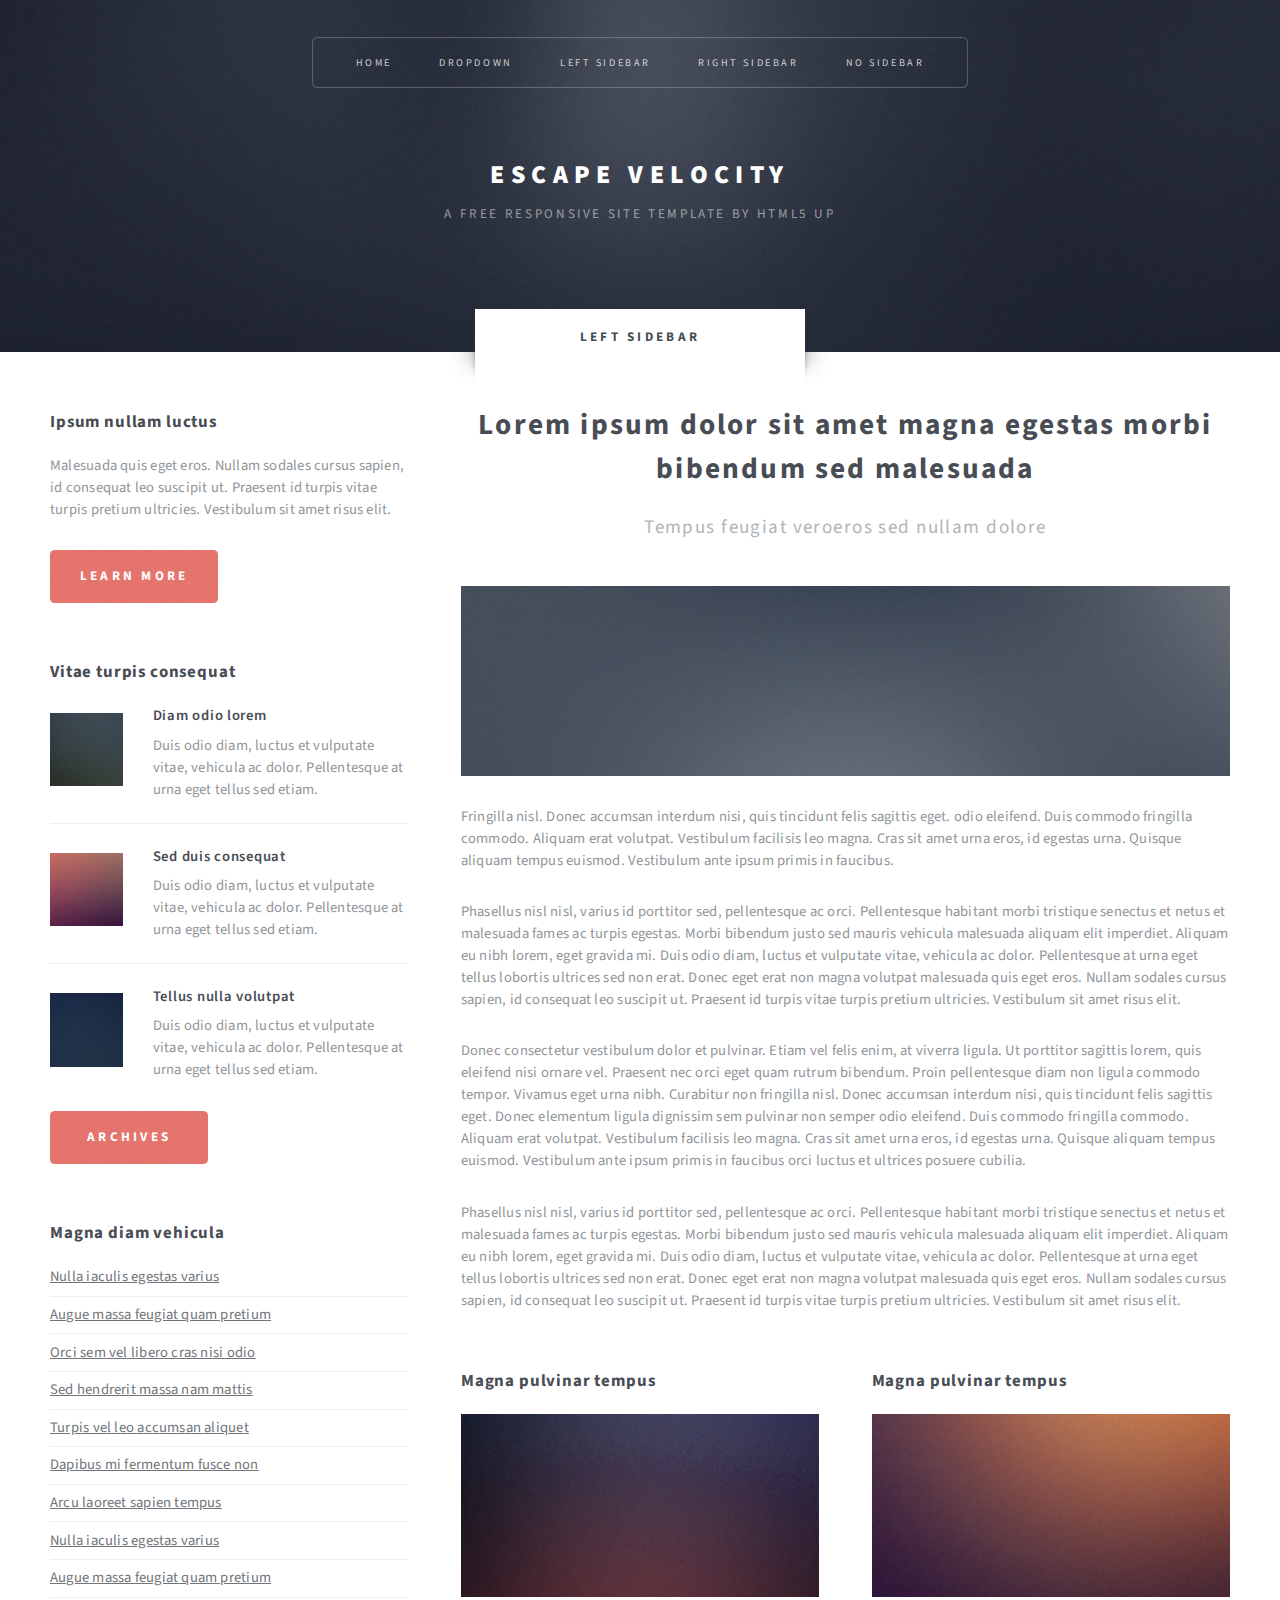
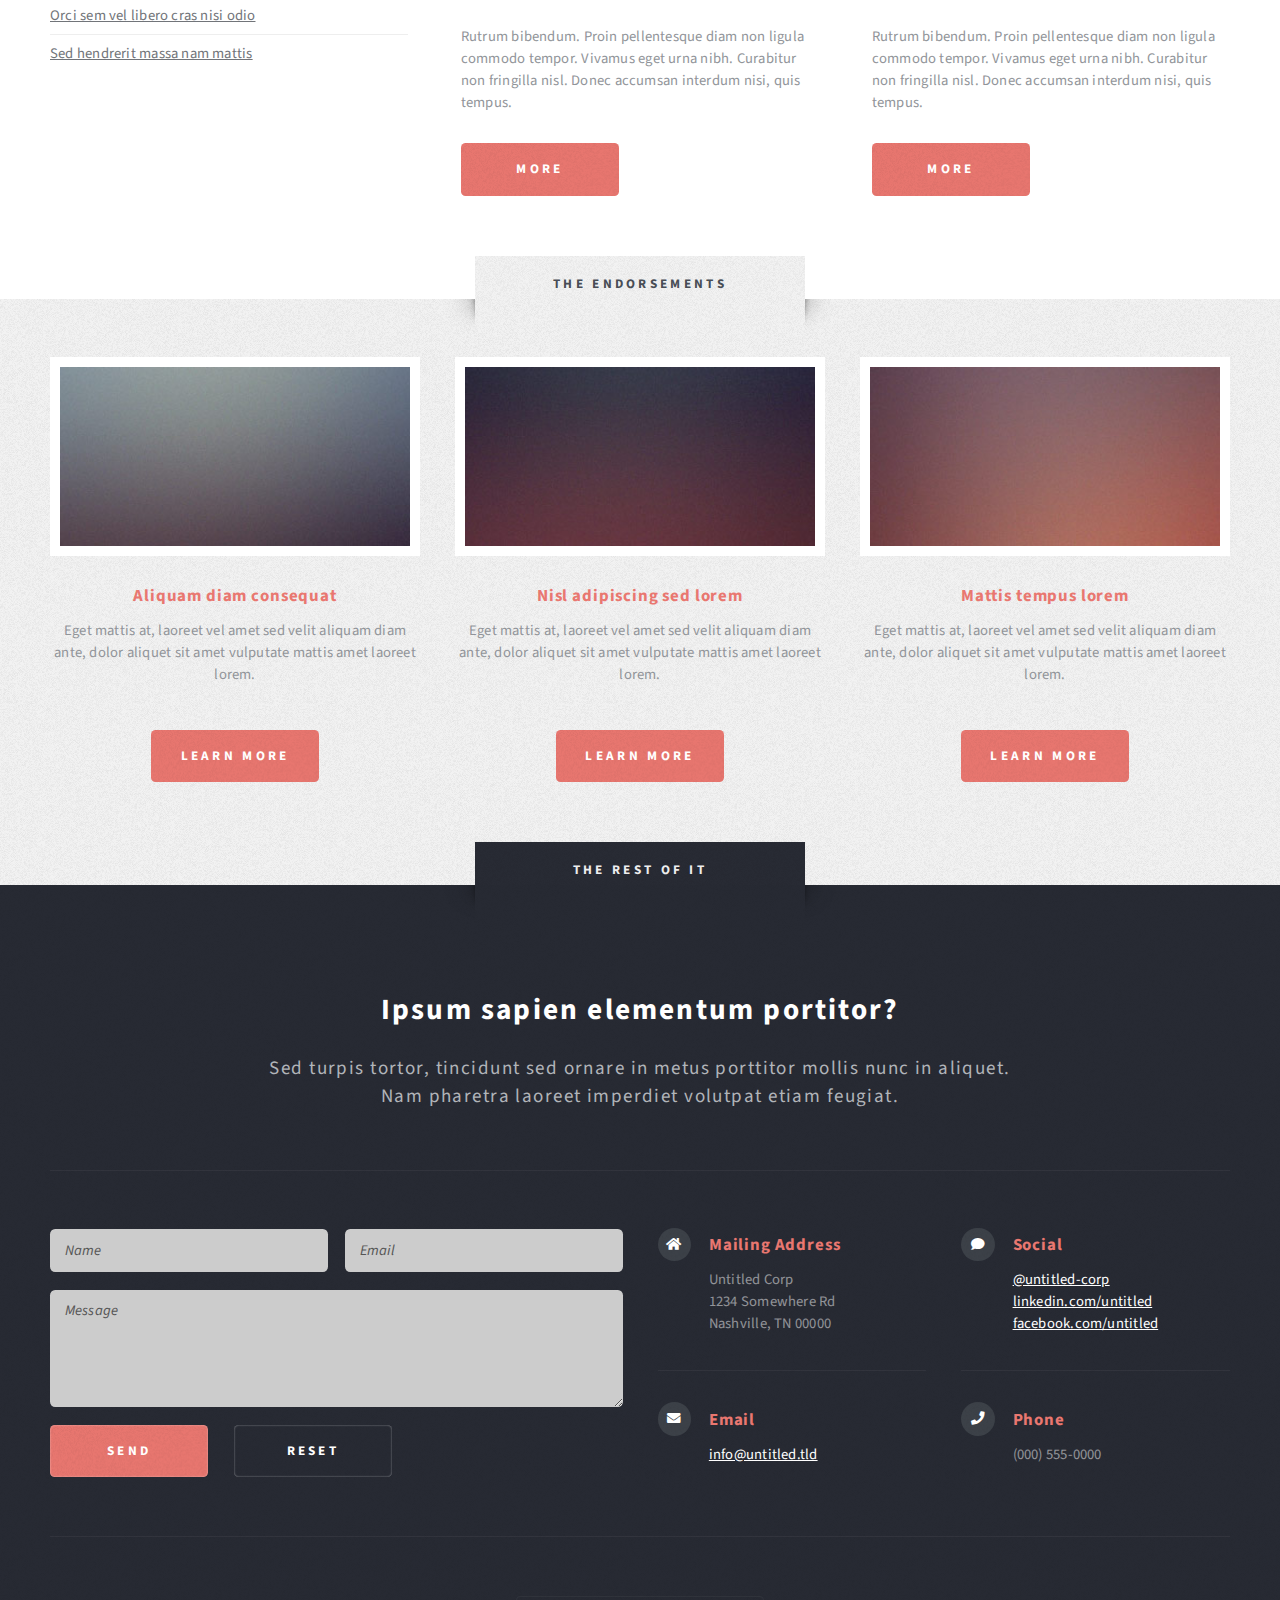
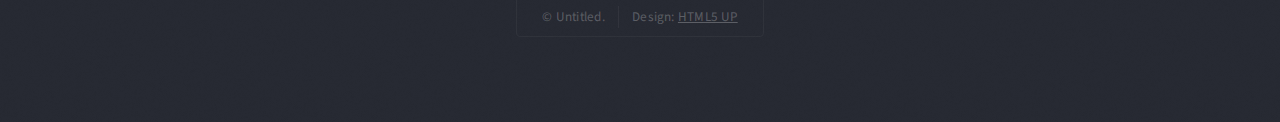
==== LisaCookPortfolioWebsite/left-sidebar.html @ 7794329c "SECOND Initial Push Lisa-Cook" ====
<!DOCTYPE HTML>
<!--
	Escape Velocity by HTML5 UP
	html5up.net | @ajlkn
	Free for personal and commercial use under the CCA 3.0 license (html5up.net/license)
-->
<html>
	<head>
		<title>Left Sidebar - Escape Velocity by HTML5 UP</title>
		<meta charset="utf-8" />
		<meta name="viewport" content="width=device-width, initial-scale=1, user-scalable=no" />
		<link rel="stylesheet" href="assets/css/main.css" />
	</head>
	<body class="left-sidebar is-preload">
		<div id="page-wrapper">

			<!-- Header -->
				<section id="header" class="wrapper">

					<!-- Logo -->
						<div id="logo">
							<h1><a href="index.html">Escape Velocity</a></h1>
							<p>A free responsive site template by HTML5 UP</p>
						</div>

					<!-- Nav -->
						<nav id="nav">
							<ul>
								<li><a href="index.html">Home</a></li>
								<li>
									<a href="#">Dropdown</a>
									<ul>
										<li><a href="#">Lorem ipsum</a></li>
										<li><a href="#">Magna veroeros</a></li>
										<li><a href="#">Etiam nisl</a></li>
										<li>
											<a href="#">Sed consequat</a>
											<ul>
												<li><a href="#">Lorem dolor</a></li>
												<li><a href="#">Amet consequat</a></li>
												<li><a href="#">Magna phasellus</a></li>
												<li><a href="#">Etiam nisl</a></li>
												<li><a href="#">Sed feugiat</a></li>
											</ul>
										</li>
										<li><a href="#">Nisl tempus</a></li>
									</ul>
								</li>
								<li class="current"><a href="left-sidebar.html">Left Sidebar</a></li>
								<li><a href="right-sidebar.html">Right Sidebar</a></li>
								<li><a href="no-sidebar.html">No Sidebar</a></li>
							</ul>
						</nav>

				</section>

			<!-- Main -->
				<section id="main" class="wrapper style2">
					<div class="title">Left Sidebar</div>
					<div class="container">
						<div class="row gtr-150">
							<div class="col-4 col-12-medium">

								<!-- Sidebar -->
									<div id="sidebar">
										<section class="box">
											<header>
												<h2>Ipsum nullam luctus</h2>
											</header>
											<p>Malesuada quis eget eros. Nullam sodales cursus sapien, id consequat
											leo suscipit ut. Praesent id turpis vitae turpis pretium ultricies. Vestibulum sit
											amet risus elit.</p>
											<a href="#" class="button style1">Learn More</a>
										</section>
										<section class="box">
											<header>
												<h2>Vitae turpis consequat</h2>
											</header>
											<ul class="style2">
												<li>
													<article class="box post-excerpt">
														<a href="#" class="image left"><img src="images/pic08.jpg" alt="" /></a>
														<h3><a href="#">Diam odio lorem</a></h3>
														<p>Duis odio diam, luctus et vulputate vitae, vehicula ac dolor. Pellentesque at urna eget tellus sed etiam.</p>
													</article>
												</li>
												<li>
													<article class="box post-excerpt">
														<a href="#" class="image left"><img src="images/pic09.jpg" alt="" /></a>
														<h3><a href="#">Sed duis consequat</a></h3>
														<p>Duis odio diam, luctus et vulputate vitae, vehicula ac dolor. Pellentesque at urna eget tellus sed etiam.</p>
													</article>
												</li>
												<li>
													<article class="box post-excerpt">
														<a href="#" class="image left"><img src="images/pic10.jpg" alt="" /></a>
														<h3><a href="#">Tellus nulla volutpat</a></h3>
														<p>Duis odio diam, luctus et vulputate vitae, vehicula ac dolor. Pellentesque at urna eget tellus sed etiam.</p>
													</article>
												</li>
											</ul>
											<a href="#" class="button style1">Archives</a>
										</section>
										<section class="box">
											<header>
												<h2>Magna diam vehicula</h2>
											</header>
											<ul class="style3">
												<li><a href="#">Nulla iaculis egestas varius</a></li>
												<li><a href="#">Augue massa feugiat quam pretium</a></li>
												<li><a href="#">Orci sem vel libero cras nisi odio</a></li>
												<li><a href="#">Sed hendrerit massa nam mattis</a></li>
												<li><a href="#">Turpis vel leo accumsan aliquet</a></li>
												<li><a href="#">Dapibus mi fermentum fusce non</a></li>
												<li><a href="#">Arcu laoreet sapien tempus</a></li>
												<li><a href="#">Nulla iaculis egestas varius</a></li>
												<li><a href="#">Augue massa feugiat quam pretium</a></li>
												<li><a href="#">Orci sem vel libero cras nisi odio</a></li>
												<li><a href="#">Sed hendrerit massa nam mattis</a></li>
											</ul>
										</section>
									</div>

							</div>
							<div class="col-8 col-12-medium imp-medium">

								<!-- Content -->
									<div id="content">
										<article class="box post">
											<header class="style1">
												<h2>Lorem ipsum dolor sit amet magna egestas morbi bibendum sed malesuada</h2>
												<p>Tempus feugiat veroeros sed nullam dolore</p>
											</header>
											<a href="#" class="image featured">
												<img src="images/pic01.jpg" alt="" />
											</a>
											<p>Fringilla nisl. Donec accumsan interdum nisi, quis tincidunt felis sagittis eget.
											odio eleifend. Duis commodo fringilla commodo. Aliquam erat volutpat. Vestibulum
											facilisis leo magna. Cras sit amet urna eros, id egestas urna. Quisque aliquam
											tempus euismod. Vestibulum ante ipsum primis in faucibus.</p>
											<p>Phasellus nisl nisl, varius id porttitor sed, pellentesque ac orci. Pellentesque
											habitant morbi tristique senectus et netus et malesuada fames ac turpis egestas. Morbi
											bibendum justo sed mauris vehicula malesuada aliquam elit imperdiet. Aliquam eu nibh
											lorem, eget gravida mi. Duis odio diam, luctus et vulputate vitae, vehicula ac dolor.
											Pellentesque at urna eget tellus lobortis ultrices sed non erat. Donec eget erat non
											magna volutpat malesuada quis eget eros. Nullam sodales cursus sapien, id consequat
											leo suscipit ut. Praesent id turpis vitae turpis pretium ultricies. Vestibulum sit
											amet risus elit.</p>
											<p>Donec consectetur vestibulum dolor et pulvinar. Etiam vel felis enim, at viverra
											ligula. Ut porttitor sagittis lorem, quis eleifend nisi ornare vel. Praesent nec orci
											eget quam rutrum bibendum. Proin pellentesque diam non ligula commodo tempor. Vivamus
											eget urna nibh. Curabitur non fringilla nisl. Donec accumsan interdum nisi, quis
											tincidunt felis sagittis eget. Donec elementum ligula dignissim sem pulvinar non semper
											odio eleifend. Duis commodo fringilla commodo. Aliquam erat volutpat. Vestibulum
											facilisis leo magna. Cras sit amet urna eros, id egestas urna. Quisque aliquam
											tempus euismod. Vestibulum ante ipsum primis in faucibus orci luctus et ultrices
											posuere cubilia.</p>
											<p>Phasellus nisl nisl, varius id porttitor sed, pellentesque ac orci. Pellentesque
											habitant morbi tristique senectus et netus et malesuada fames ac turpis egestas. Morbi
											bibendum justo sed mauris vehicula malesuada aliquam elit imperdiet. Aliquam eu nibh
											lorem, eget gravida mi. Duis odio diam, luctus et vulputate vitae, vehicula ac dolor.
											Pellentesque at urna eget tellus lobortis ultrices sed non erat. Donec eget erat non
											magna volutpat malesuada quis eget eros. Nullam sodales cursus sapien, id consequat
											leo suscipit ut. Praesent id turpis vitae turpis pretium ultricies. Vestibulum sit
											amet risus elit.</p>
										</article>
										<div class="row gtr-150">
											<div class="col-6 col-12-small">
												<section class="box">
													<header>
														<h2>Magna pulvinar tempus</h2>
													</header>
													<a href="#" class="image featured"><img src="images/pic05.jpg" alt="" /></a>
													<p>Rutrum bibendum. Proin pellentesque diam non ligula commodo tempor. Vivamus
													eget urna nibh. Curabitur non fringilla nisl. Donec accumsan interdum nisi, quis
													tempus.</p>
													<a href="#" class="button style1">More</a>
												</section>
											</div>
											<div class="col-6 col-12-small">
												<section class="box">
													<header>
														<h2>Magna pulvinar tempus</h2>
													</header>
													<a href="#" class="image featured"><img src="images/pic06.jpg" alt="" /></a>
													<p>Rutrum bibendum. Proin pellentesque diam non ligula commodo tempor. Vivamus
													eget urna nibh. Curabitur non fringilla nisl. Donec accumsan interdum nisi, quis
													tempus.</p>
													<a href="#" class="button style1">More</a>
												</section>
											</div>
										</div>
									</div>

							</div>
						</div>
					</div>
				</section>

			<!-- Highlights -->
				<section id="highlights" class="wrapper style3">
					<div class="title">The Endorsements</div>
					<div class="container">
						<div class="row aln-center">
							<div class="col-4 col-12-medium">
								<section class="highlight">
									<a href="#" class="image featured"><img src="images/pic02.jpg" alt="" /></a>
									<h3><a href="#">Aliquam diam consequat</a></h3>
									<p>Eget mattis at, laoreet vel amet sed velit aliquam diam ante, dolor aliquet sit amet vulputate mattis amet laoreet lorem.</p>
									<ul class="actions">
										<li><a href="#" class="button style1">Learn More</a></li>
									</ul>
								</section>
							</div>
							<div class="col-4 col-12-medium">
								<section class="highlight">
									<a href="#" class="image featured"><img src="images/pic03.jpg" alt="" /></a>
									<h3><a href="#">Nisl adipiscing sed lorem</a></h3>
									<p>Eget mattis at, laoreet vel amet sed velit aliquam diam ante, dolor aliquet sit amet vulputate mattis amet laoreet lorem.</p>
									<ul class="actions">
										<li><a href="#" class="button style1">Learn More</a></li>
									</ul>
								</section>
							</div>
							<div class="col-4 col-12-medium">
								<section class="highlight">
									<a href="#" class="image featured"><img src="images/pic04.jpg" alt="" /></a>
									<h3><a href="#">Mattis tempus lorem</a></h3>
									<p>Eget mattis at, laoreet vel amet sed velit aliquam diam ante, dolor aliquet sit amet vulputate mattis amet laoreet lorem.</p>
									<ul class="actions">
										<li><a href="#" class="button style1">Learn More</a></li>
									</ul>
								</section>
							</div>
						</div>
					</div>
				</section>

			<!-- Footer -->
				<section id="footer" class="wrapper">
					<div class="title">The Rest Of It</div>
					<div class="container">
						<header class="style1">
							<h2>Ipsum sapien elementum portitor?</h2>
							<p>
								Sed turpis tortor, tincidunt sed ornare in metus porttitor mollis nunc in aliquet.<br />
								Nam pharetra laoreet imperdiet volutpat etiam feugiat.
							</p>
						</header>
						<div class="row">
							<div class="col-6 col-12-medium">

								<!-- Contact Form -->
									<section>
										<form method="post" action="#">
											<div class="row gtr-50">
												<div class="col-6 col-12-small">
													<input type="text" name="name" id="contact-name" placeholder="Name" />
												</div>
												<div class="col-6 col-12-small">
													<input type="text" name="email" id="contact-email" placeholder="Email" />
												</div>
												<div class="col-12">
													<textarea name="message" id="contact-message" placeholder="Message" rows="4"></textarea>
												</div>
												<div class="col-12">
													<ul class="actions">
														<li><input type="submit" class="style1" value="Send" /></li>
														<li><input type="reset" class="style2" value="Reset" /></li>
													</ul>
												</div>
											</div>
										</form>
									</section>

							</div>
							<div class="col-6 col-12-medium">

								<!-- Contact -->
									<section class="feature-list small">
										<div class="row">
											<div class="col-6 col-12-small">
												<section>
													<h3 class="icon solid fa-home">Mailing Address</h3>
													<p>
														Untitled Corp<br />
														1234 Somewhere Rd<br />
														Nashville, TN 00000
													</p>
												</section>
											</div>
											<div class="col-6 col-12-small">
												<section>
													<h3 class="icon solid fa-comment">Social</h3>
													<p>
														<a href="#">@untitled-corp</a><br />
														<a href="#">linkedin.com/untitled</a><br />
														<a href="#">facebook.com/untitled</a>
													</p>
												</section>
											</div>
											<div class="col-6 col-12-small">
												<section>
													<h3 class="icon solid fa-envelope">Email</h3>
													<p>
														<a href="#">info@untitled.tld</a>
													</p>
												</section>
											</div>
											<div class="col-6 col-12-small">
												<section>
													<h3 class="icon solid fa-phone">Phone</h3>
													<p>
														(000) 555-0000
													</p>
												</section>
											</div>
										</div>
									</section>

							</div>
						</div>
						<div id="copyright">
							<ul>
								<li>&copy; Untitled.</li><li>Design: <a href="http://html5up.net">HTML5 UP</a></li>
							</ul>
						</div>
					</div>
				</section>

		</div>

		<!-- Scripts -->
			<script src="assets/js/jquery.min.js"></script>
			<script src="assets/js/jquery.dropotron.min.js"></script>
			<script src="assets/js/browser.min.js"></script>
			<script src="assets/js/breakpoints.min.js"></script>
			<script src="assets/js/util.js"></script>
			<script src="assets/js/main.js"></script>

	</body>
</html>
---- LisaCookPortfolioWebsite/assets/css/main.css ----
@import url("fontawesome-all.min.css");
@import url("https://fonts.googleapis.com/css?family=Source+Sans+Pro:400,400italic,700,900");

/*
	Escape Velocity by HTML5 UP
	html5up.net | @ajlkn
	Free for personal and commercial use under the CCA 3.0 license (html5up.net/license)
*/

html, body, div, span, applet, object,
iframe, h1, h2, h3, h4, h5, h6, p, blockquote,
pre, a, abbr, acronym, address, big, cite,
code, del, dfn, em, img, ins, kbd, q, s, samp,
small, strike, strong, sub, sup, tt, var, b,
u, i, center, dl, dt, dd, ol, ul, li, fieldset,
form, label, legend, table, caption, tbody,
tfoot, thead, tr, th, td, article, aside,
canvas, details, embed, figure, figcaption,
footer, header, hgroup, menu, nav, output, ruby,
section, summary, time, mark, audio, video {
	margin: 0;
	padding: 0;
	border: 0;
	font-size: 100%;
	font: inherit;
	vertical-align: baseline;}

article, aside, details, figcaption, figure,
footer, header, hgroup, menu, nav, section {
	display: block;}

body {
	line-height: 1;
}

ol, ul {
	list-style: none;
}

blockquote, q {
	quotes: none;
}

	blockquote:before, blockquote:after, q:before, q:after {
		content: '';
		content: none;
	}

table {
	border-collapse: collapse;
	border-spacing: 0;
}

body {
	-webkit-text-size-adjust: none;
}

mark {
	background-color: transparent;
	color: inherit;
}

input::-moz-focus-inner {
	border: 0;
	padding: 0;
}

input, select, textarea {
	-moz-appearance: none;
	-webkit-appearance: none;
	-ms-appearance: none;
	appearance: none;
}

/* Basic */

	@-ms-viewport {
		width: device-width;
	}

	html {
		box-sizing: border-box;
	}

	*, *:before, *:after {
		box-sizing: inherit;
	}

	body.is-preload *, body.is-preload *:before, body.is-preload *:after {
		-moz-animation: none !important;
		-webkit-animation: none !important;
		-ms-animation: none !important;
		animation: none !important;
		-moz-transition: none !important;
		-webkit-transition: none !important;
		-ms-transition: none !important;
		transition: none !important;
	}

	body, input, textarea, select {
		font-family: 'Source Sans Pro', sans-serif;
		font-weight: 400;
		color: #919499;
		font-size: 14pt;
		line-height: 1.75em;
		letter-spacing: 0.025em;
	}

	h1, h2, h3, h4, h5, h6 {
		font-weight: 700;
		color: #484d55;
	}

		h1 a, h2 a, h3 a, h4 a, h5 a, h6 a {
			color: inherit;
			text-decoration: none;
		}

	a {
		-moz-transition: color .25s ease-in-out;
		-webkit-transition: color .25s ease-in-out;
		-ms-transition: color .25s ease-in-out;
		transition: color .25s ease-in-out;
		text-decoration: underline;
		color: #717479;
	}

		a:hover {
			text-decoration: none;
		}

	strong, b {
		font-weight: 700;
		color: #484d55;
	}

	blockquote {
		border-left: solid 0.5em #ddd;
		padding: 1em 0 1em 2em;
		font-style: italic;
	}

	em, i {
		font-style: italic;
	}

	hr {
		border: 0;
		border-top: solid 1px #ddd;
		margin: 2em 0 2em 0;
	}

	sub {
		position: relative;
		top: 0.5em;
		font-size: 0.8em;
	}

	sup {
		position: relative;
		top: -0.5em;
		font-size: 0.8em;
	}

	.nobr {
		white-space: nowrap;
	}

	br.clear {
		clear: both;
	}

	p, ul, ol, dl, table, blockquote, form {
		margin-bottom: 2em;
	}

/* Container */

	.container {
		margin: 0 auto;
		max-width: 100%;
		width: 68em;
	}

		@media screen and (max-width: 1680px) {

			.container {
				width: 70em;
			}

		}

		@media screen and (max-width: 1280px) {

			.container {
				width: calc(100% - 100px);
			}

		}

		@media screen and (max-width: 980px) {

			.container {
				width: calc(100% - 100px);
			}

		}

		@media screen and (max-width: 736px) {

			.container {
				width: calc(100% - 40px);
			}

		}

/* Row */

	.row {
		display: flex;
		flex-wrap: wrap;
		box-sizing: border-box;
		align-items: stretch;
	}

		.row > * {
			box-sizing: border-box;
		}

		.row.gtr-uniform > * > :last-child {
			margin-bottom: 0;
		}

		.row.aln-left {
			justify-content: flex-start;
		}

		.row.aln-center {
			justify-content: center;
		}

		.row.aln-right {
			justify-content: flex-end;
		}

		.row.aln-top {
			align-items: flex-start;
		}

		.row.aln-middle {
			align-items: center;
		}

		.row.aln-bottom {
			align-items: flex-end;
		}

		.row > .imp {
			order: -1;
		}

		.row > .col-1 {
			width: 8.33333%;
		}

		.row > .off-1 {
			margin-left: 8.33333%;
		}

		.row > .col-2 {
			width: 16.66667%;
		}

		.row > .off-2 {
			margin-left: 16.66667%;
		}

		.row > .col-3 {
			width: 25%;
		}

		.row > .off-3 {
			margin-left: 25%;
		}

		.row > .col-4 {
			width: 33.33333%;
		}

		.row > .off-4 {
			margin-left: 33.33333%;
		}

		.row > .col-5 {
			width: 41.66667%;
		}

		.row > .off-5 {
			margin-left: 41.66667%;
		}

		.row > .col-6 {
			width: 50%;
		}

		.row > .off-6 {
			margin-left: 50%;
		}

		.row > .col-7 {
			width: 58.33333%;
		}

		.row > .off-7 {
			margin-left: 58.33333%;
		}

		.row > .col-8 {
			width: 66.66667%;
		}

		.row > .off-8 {
			margin-left: 66.66667%;
		}

		.row > .col-9 {
			width: 75%;
		}

		.row > .off-9 {
			margin-left: 75%;
		}

		.row > .col-10 {
			width: 83.33333%;
		}

		.row > .off-10 {
			margin-left: 83.33333%;
		}

		.row > .col-11 {
			width: 91.66667%;
		}

		.row > .off-11 {
			margin-left: 91.66667%;
		}

		.row > .col-12 {
			width: 100%;
		}

		.row > .off-12 {
			margin-left: 100%;
		}

		.row.gtr-0 {
			margin-top: 0px;
			margin-left: 0px;
		}

			.row.gtr-0 > * {
				padding: 0px 0 0 0px;
			}

			.row.gtr-0.gtr-uniform {
				margin-top: 0px;
			}

				.row.gtr-0.gtr-uniform > * {
					padding-top: 0px;
				}

		.row.gtr-25 {
			margin-top: -12.5px;
			margin-left: -12.5px;
		}

			.row.gtr-25 > * {
				padding: 12.5px 0 0 12.5px;
			}

			.row.gtr-25.gtr-uniform {
				margin-top: -12.5px;
			}

				.row.gtr-25.gtr-uniform > * {
					padding-top: 12.5px;
				}

		.row.gtr-50 {
			margin-top: -25px;
			margin-left: -25px;
		}

			.row.gtr-50 > * {
				padding: 25px 0 0 25px;
			}

			.row.gtr-50.gtr-uniform {
				margin-top: -25px;
			}

				.row.gtr-50.gtr-uniform > * {
					padding-top: 25px;
				}

		.row {
			margin-top: -50px;
			margin-left: -50px;
		}

			.row > * {
				padding: 50px 0 0 50px;
			}

			.row.gtr-uniform {
				margin-top: -50px;
			}

				.row.gtr-uniform > * {
					padding-top: 50px;
				}

		.row.gtr-150 {
			margin-top: -75px;
			margin-left: -75px;
		}

			.row.gtr-150 > * {
				padding: 75px 0 0 75px;
			}

			.row.gtr-150.gtr-uniform {
				margin-top: -75px;
			}

				.row.gtr-150.gtr-uniform > * {
					padding-top: 75px;
				}

		.row.gtr-200 {
			margin-top: -100px;
			margin-left: -100px;
		}

			.row.gtr-200 > * {
				padding: 100px 0 0 100px;
			}

			.row.gtr-200.gtr-uniform {
				margin-top: -100px;
			}

				.row.gtr-200.gtr-uniform > * {
					padding-top: 100px;
				}

		@media screen and (max-width: 1680px) {

			.row {
				display: flex;
				flex-wrap: wrap;
				box-sizing: border-box;
				align-items: stretch;
			}

				.row > * {
					box-sizing: border-box;
				}

				.row.gtr-uniform > * > :last-child {
					margin-bottom: 0;
				}

				.row.aln-left {
					justify-content: flex-start;
				}

				.row.aln-center {
					justify-content: center;
				}

				.row.aln-right {
					justify-content: flex-end;
				}

				.row.aln-top {
					align-items: flex-start;
				}

				.row.aln-middle {
					align-items: center;
				}

				.row.aln-bottom {
					align-items: flex-end;
				}

				.row > .imp-xlarge {
					order: -1;
				}

				.row > .col-1-xlarge {
					width: 8.33333%;
				}

				.row > .off-1-xlarge {
					margin-left: 8.33333%;
				}

				.row > .col-2-xlarge {
					width: 16.66667%;
				}

				.row > .off-2-xlarge {
					margin-left: 16.66667%;
				}

				.row > .col-3-xlarge {
					width: 25%;
				}

				.row > .off-3-xlarge {
					margin-left: 25%;
				}

				.row > .col-4-xlarge {
					width: 33.33333%;
				}

				.row > .off-4-xlarge {
					margin-left: 33.33333%;
				}

				.row > .col-5-xlarge {
					width: 41.66667%;
				}

				.row > .off-5-xlarge {
					margin-left: 41.66667%;
				}

				.row > .col-6-xlarge {
					width: 50%;
				}

				.row > .off-6-xlarge {
					margin-left: 50%;
				}

				.row > .col-7-xlarge {
					width: 58.33333%;
				}

				.row > .off-7-xlarge {
					margin-left: 58.33333%;
				}

				.row > .col-8-xlarge {
					width: 66.66667%;
				}

				.row > .off-8-xlarge {
					margin-left: 66.66667%;
				}

				.row > .col-9-xlarge {
					width: 75%;
				}

				.row > .off-9-xlarge {
					margin-left: 75%;
				}

				.row > .col-10-xlarge {
					width: 83.33333%;
				}

				.row > .off-10-xlarge {
					margin-left: 83.33333%;
				}

				.row > .col-11-xlarge {
					width: 91.66667%;
				}

				.row > .off-11-xlarge {
					margin-left: 91.66667%;
				}

				.row > .col-12-xlarge {
					width: 100%;
				}

				.row > .off-12-xlarge {
					margin-left: 100%;
				}

				.row.gtr-0 {
					margin-top: 0px;
					margin-left: 0px;
				}

					.row.gtr-0 > * {
						padding: 0px 0 0 0px;
					}

					.row.gtr-0.gtr-uniform {
						margin-top: 0px;
					}

						.row.gtr-0.gtr-uniform > * {
							padding-top: 0px;
						}

				.row.gtr-25 {
					margin-top: -12.5px;
					margin-left: -12.5px;
				}

					.row.gtr-25 > * {
						padding: 12.5px 0 0 12.5px;
					}

					.row.gtr-25.gtr-uniform {
						margin-top: -12.5px;
					}

						.row.gtr-25.gtr-uniform > * {
							padding-top: 12.5px;
						}

				.row.gtr-50 {
					margin-top: -25px;
					margin-left: -25px;
				}

					.row.gtr-50 > * {
						padding: 25px 0 0 25px;
					}

					.row.gtr-50.gtr-uniform {
						margin-top: -25px;
					}

						.row.gtr-50.gtr-uniform > * {
							padding-top: 25px;
						}

				.row {
					margin-top: -50px;
					margin-left: -50px;
				}

					.row > * {
						padding: 50px 0 0 50px;
					}

					.row.gtr-uniform {
						margin-top: -50px;
					}

						.row.gtr-uniform > * {
							padding-top: 50px;
						}

				.row.gtr-150 {
					margin-top: -75px;
					margin-left: -75px;
				}

					.row.gtr-150 > * {
						padding: 75px 0 0 75px;
					}

					.row.gtr-150.gtr-uniform {
						margin-top: -75px;
					}

						.row.gtr-150.gtr-uniform > * {
							padding-top: 75px;
						}

				.row.gtr-200 {
					margin-top: -100px;
					margin-left: -100px;
				}

					.row.gtr-200 > * {
						padding: 100px 0 0 100px;
					}

					.row.gtr-200.gtr-uniform {
						margin-top: -100px;
					}

						.row.gtr-200.gtr-uniform > * {
							padding-top: 100px;
						}

		}

		@media screen and (max-width: 1280px) {

			.row {
				display: flex;
				flex-wrap: wrap;
				box-sizing: border-box;
				align-items: stretch;
			}

				.row > * {
					box-sizing: border-box;
				}

				.row.gtr-uniform > * > :last-child {
					margin-bottom: 0;
				}

				.row.aln-left {
					justify-content: flex-start;
				}

				.row.aln-center {
					justify-content: center;
				}

				.row.aln-right {
					justify-content: flex-end;
				}

				.row.aln-top {
					align-items: flex-start;
				}

				.row.aln-middle {
					align-items: center;
				}

				.row.aln-bottom {
					align-items: flex-end;
				}

				.row > .imp-large {
					order: -1;
				}

				.row > .col-1-large {
					width: 8.33333%;
				}

				.row > .off-1-large {
					margin-left: 8.33333%;
				}

				.row > .col-2-large {
					width: 16.66667%;
				}

				.row > .off-2-large {
					margin-left: 16.66667%;
				}

				.row > .col-3-large {
					width: 25%;
				}

				.row > .off-3-large {
					margin-left: 25%;
				}

				.row > .col-4-large {
					width: 33.33333%;
				}

				.row > .off-4-large {
					margin-left: 33.33333%;
				}

				.row > .col-5-large {
					width: 41.66667%;
				}

				.row > .off-5-large {
					margin-left: 41.66667%;
				}

				.row > .col-6-large {
					width: 50%;
				}

				.row > .off-6-large {
					margin-left: 50%;
				}

				.row > .col-7-large {
					width: 58.33333%;
				}

				.row > .off-7-large {
					margin-left: 58.33333%;
				}

				.row > .col-8-large {
					width: 66.66667%;
				}

				.row > .off-8-large {
					margin-left: 66.66667%;
				}

				.row > .col-9-large {
					width: 75%;
				}

				.row > .off-9-large {
					margin-left: 75%;
				}

				.row > .col-10-large {
					width: 83.33333%;
				}

				.row > .off-10-large {
					margin-left: 83.33333%;
				}

				.row > .col-11-large {
					width: 91.66667%;
				}

				.row > .off-11-large {
					margin-left: 91.66667%;
				}

				.row > .col-12-large {
					width: 100%;
				}

				.row > .off-12-large {
					margin-left: 100%;
				}

				.row.gtr-0 {
					margin-top: 0px;
					margin-left: 0px;
				}

					.row.gtr-0 > * {
						padding: 0px 0 0 0px;
					}

					.row.gtr-0.gtr-uniform {
						margin-top: 0px;
					}

						.row.gtr-0.gtr-uniform > * {
							padding-top: 0px;
						}

				.row.gtr-25 {
					margin-top: -8.75px;
					margin-left: -8.75px;
				}

					.row.gtr-25 > * {
						padding: 8.75px 0 0 8.75px;
					}

					.row.gtr-25.gtr-uniform {
						margin-top: -8.75px;
					}

						.row.gtr-25.gtr-uniform > * {
							padding-top: 8.75px;
						}

				.row.gtr-50 {
					margin-top: -17.5px;
					margin-left: -17.5px;
				}

					.row.gtr-50 > * {
						padding: 17.5px 0 0 17.5px;
					}

					.row.gtr-50.gtr-uniform {
						margin-top: -17.5px;
					}

						.row.gtr-50.gtr-uniform > * {
							padding-top: 17.5px;
						}

				.row {
					margin-top: -35px;
					margin-left: -35px;
				}

					.row > * {
						padding: 35px 0 0 35px;
					}

					.row.gtr-uniform {
						margin-top: -35px;
					}

						.row.gtr-uniform > * {
							padding-top: 35px;
						}

				.row.gtr-150 {
					margin-top: -52.5px;
					margin-left: -52.5px;
				}

					.row.gtr-150 > * {
						padding: 52.5px 0 0 52.5px;
					}

					.row.gtr-150.gtr-uniform {
						margin-top: -52.5px;
					}

						.row.gtr-150.gtr-uniform > * {
							padding-top: 52.5px;
						}

				.row.gtr-200 {
					margin-top: -70px;
					margin-left: -70px;
				}

					.row.gtr-200 > * {
						padding: 70px 0 0 70px;
					}

					.row.gtr-200.gtr-uniform {
						margin-top: -70px;
					}

						.row.gtr-200.gtr-uniform > * {
							padding-top: 70px;
						}

		}

		@media screen and (max-width: 980px) {

			.row {
				display: flex;
				flex-wrap: wrap;
				box-sizing: border-box;
				align-items: stretch;
			}

				.row > * {
					box-sizing: border-box;
				}

				.row.gtr-uniform > * > :last-child {
					margin-bottom: 0;
				}

				.row.aln-left {
					justify-content: flex-start;
				}

				.row.aln-center {
					justify-content: center;
				}

				.row.aln-right {
					justify-content: flex-end;
				}

				.row.aln-top {
					align-items: flex-start;
				}

				.row.aln-middle {
					align-items: center;
				}

				.row.aln-bottom {
					align-items: flex-end;
				}

				.row > .imp-medium {
					order: -1;
				}

				.row > .col-1-medium {
					width: 8.33333%;
				}

				.row > .off-1-medium {
					margin-left: 8.33333%;
				}

				.row > .col-2-medium {
					width: 16.66667%;
				}

				.row > .off-2-medium {
					margin-left: 16.66667%;
				}

				.row > .col-3-medium {
					width: 25%;
				}

				.row > .off-3-medium {
					margin-left: 25%;
				}

				.row > .col-4-medium {
					width: 33.33333%;
				}

				.row > .off-4-medium {
					margin-left: 33.33333%;
				}

				.row > .col-5-medium {
					width: 41.66667%;
				}

				.row > .off-5-medium {
					margin-left: 41.66667%;
				}

				.row > .col-6-medium {
					width: 50%;
				}

				.row > .off-6-medium {
					margin-left: 50%;
				}

				.row > .col-7-medium {
					width: 58.33333%;
				}

				.row > .off-7-medium {
					margin-left: 58.33333%;
				}

				.row > .col-8-medium {
					width: 66.66667%;
				}

				.row > .off-8-medium {
					margin-left: 66.66667%;
				}

				.row > .col-9-medium {
					width: 75%;
				}

				.row > .off-9-medium {
					margin-left: 75%;
				}

				.row > .col-10-medium {
					width: 83.33333%;
				}

				.row > .off-10-medium {
					margin-left: 83.33333%;
				}

				.row > .col-11-medium {
					width: 91.66667%;
				}

				.row > .off-11-medium {
					margin-left: 91.66667%;
				}

				.row > .col-12-medium {
					width: 100%;
				}

				.row > .off-12-medium {
					margin-left: 100%;
				}

				.row.gtr-0 {
					margin-top: 0px;
					margin-left: 0px;
				}

					.row.gtr-0 > * {
						padding: 0px 0 0 0px;
					}

					.row.gtr-0.gtr-uniform {
						margin-top: 0px;
					}

						.row.gtr-0.gtr-uniform > * {
							padding-top: 0px;
						}

				.row.gtr-25 {
					margin-top: -12.5px;
					margin-left: -12.5px;
				}

					.row.gtr-25 > * {
						padding: 12.5px 0 0 12.5px;
					}

					.row.gtr-25.gtr-uniform {
						margin-top: -12.5px;
					}

						.row.gtr-25.gtr-uniform > * {
							padding-top: 12.5px;
						}

				.row.gtr-50 {
					margin-top: -25px;
					margin-left: -25px;
				}

					.row.gtr-50 > * {
						padding: 25px 0 0 25px;
					}

					.row.gtr-50.gtr-uniform {
						margin-top: -25px;
					}

						.row.gtr-50.gtr-uniform > * {
							padding-top: 25px;
						}

				.row {
					margin-top: -50px;
					margin-left: -50px;
				}

					.row > * {
						padding: 50px 0 0 50px;
					}

					.row.gtr-uniform {
						margin-top: -50px;
					}

						.row.gtr-uniform > * {
							padding-top: 50px;
						}

				.row.gtr-150 {
					margin-top: -75px;
					margin-left: -75px;
				}

					.row.gtr-150 > * {
						padding: 75px 0 0 75px;
					}

					.row.gtr-150.gtr-uniform {
						margin-top: -75px;
					}

						.row.gtr-150.gtr-uniform > * {
							padding-top: 75px;
						}

				.row.gtr-200 {
					margin-top: -100px;
					margin-left: -100px;
				}

					.row.gtr-200 > * {
						padding: 100px 0 0 100px;
					}

					.row.gtr-200.gtr-uniform {
						margin-top: -100px;
					}

						.row.gtr-200.gtr-uniform > * {
							padding-top: 100px;
						}

		}

		@media screen and (max-width: 736px) {

			.row {
				display: flex;
				flex-wrap: wrap;
				box-sizing: border-box;
				align-items: stretch;
			}

				.row > * {
					box-sizing: border-box;
				}

				.row.gtr-uniform > * > :last-child {
					margin-bottom: 0;
				}

				.row.aln-left {
					justify-content: flex-start;
				}

				.row.aln-center {
					justify-content: center;
				}

				.row.aln-right {
					justify-content: flex-end;
				}

				.row.aln-top {
					align-items: flex-start;
				}

				.row.aln-middle {
					align-items: center;
				}

				.row.aln-bottom {
					align-items: flex-end;
				}

				.row > .imp-small {
					order: -1;
				}

				.row > .col-1-small {
					width: 8.33333%;
				}

				.row > .off-1-small {
					margin-left: 8.33333%;
				}

				.row > .col-2-small {
					width: 16.66667%;
				}

				.row > .off-2-small {
					margin-left: 16.66667%;
				}

				.row > .col-3-small {
					width: 25%;
				}

				.row > .off-3-small {
					margin-left: 25%;
				}

				.row > .col-4-small {
					width: 33.33333%;
				}

				.row > .off-4-small {
					margin-left: 33.33333%;
				}

				.row > .col-5-small {
					width: 41.66667%;
				}

				.row > .off-5-small {
					margin-left: 41.66667%;
				}

				.row > .col-6-small {
					width: 50%;
				}

				.row > .off-6-small {
					margin-left: 50%;
				}

				.row > .col-7-small {
					width: 58.33333%;
				}

				.row > .off-7-small {
					margin-left: 58.33333%;
				}

				.row > .col-8-small {
					width: 66.66667%;
				}

				.row > .off-8-small {
					margin-left: 66.66667%;
				}

				.row > .col-9-small {
					width: 75%;
				}

				.row > .off-9-small {
					margin-left: 75%;
				}

				.row > .col-10-small {
					width: 83.33333%;
				}

				.row > .off-10-small {
					margin-left: 83.33333%;
				}

				.row > .col-11-small {
					width: 91.66667%;
				}

				.row > .off-11-small {
					margin-left: 91.66667%;
				}

				.row > .col-12-small {
					width: 100%;
				}

				.row > .off-12-small {
					margin-left: 100%;
				}

				.row.gtr-0 {
					margin-top: 0px;
					margin-left: 0px;
				}

					.row.gtr-0 > * {
						padding: 0px 0 0 0px;
					}

					.row.gtr-0.gtr-uniform {
						margin-top: 0px;
					}

						.row.gtr-0.gtr-uniform > * {
							padding-top: 0px;
						}

				.row.gtr-25 {
					margin-top: -7.5px;
					margin-left: -7.5px;
				}

					.row.gtr-25 > * {
						padding: 7.5px 0 0 7.5px;
					}

					.row.gtr-25.gtr-uniform {
						margin-top: -7.5px;
					}

						.row.gtr-25.gtr-uniform > * {
							padding-top: 7.5px;
						}

				.row.gtr-50 {
					margin-top: -15px;
					margin-left: -15px;
				}

					.row.gtr-50 > * {
						padding: 15px 0 0 15px;
					}

					.row.gtr-50.gtr-uniform {
						margin-top: -15px;
					}

						.row.gtr-50.gtr-uniform > * {
							padding-top: 15px;
						}

				.row {
					margin-top: -30px;
					margin-left: -30px;
				}

					.row > * {
						padding: 30px 0 0 30px;
					}

					.row.gtr-uniform {
						margin-top: -30px;
					}

						.row.gtr-uniform > * {
							padding-top: 30px;
						}

				.row.gtr-150 {
					margin-top: -45px;
					margin-left: -45px;
				}

					.row.gtr-150 > * {
						padding: 45px 0 0 45px;
					}

					.row.gtr-150.gtr-uniform {
						margin-top: -45px;
					}

						.row.gtr-150.gtr-uniform > * {
							padding-top: 45px;
						}

				.row.gtr-200 {
					margin-top: -60px;
					margin-left: -60px;
				}

					.row.gtr-200 > * {
						padding: 60px 0 0 60px;
					}

					.row.gtr-200.gtr-uniform {
						margin-top: -60px;
					}

						.row.gtr-200.gtr-uniform > * {
							padding-top: 60px;
						}

		}

/* Section/Article */

	section,
	article {
		margin: 0 0 4em 0;
	}

	section > :last-child,
	article > :last-child,
	section:last-child,
	article:last-child {
		margin-bottom: 0;
	}

	header.style1 {
		text-align: center;
		padding: 3em 0 3em 0;
	}

		header.style1 h2 {
			font-weight: 700;
			font-size: 2em;
			letter-spacing: 0.075em;
			line-height: 1.5em;
		}

		header.style1 p {
			color: #b1b4b9;
			display: block;
			margin: 1.15em 0 0 0;
			font-size: 1.3em;
			letter-spacing: 0.075em;
			line-height: 1.5em;
		}

/* Table */

	table {
		width: 100%;
	}

		table.default {
			width: 100%;
		}

			table.default tbody tr:nth-child(2n+2) {
				background: #f4f4f4;
			}

			table.default td {
				padding: 0.5em 1em 0.5em 1em;
			}

			table.default th {
				text-align: left;
				font-weight: 400;
				padding: 0.5em 1em 0.5em 1em;
			}

			table.default thead {
				background: #484d55;
				color: #fff;
			}

			table.default tfoot {
				background: #eee;
			}

/* Form */

	form label {
		display: block;
		font-weight: 700;
		color: #484d55;
		margin: 0.25em 0 0.5em 0;
	}

	form input[type="text"],
	form input[type="email"],
	form input[type="password"],
	form select,
	form textarea {
		-moz-transition: all .25s ease-in-out;
		-webkit-transition: all .25s ease-in-out;
		-ms-transition: all .25s ease-in-out;
		transition: all .25s ease-in-out;
		-webkit-appearance: none;
		display: block;
		border: 0;
		background: #eee;
		box-shadow: inset 0px 0px 1px 0px #a0a1a7;
		border-radius: 0.35em;
		width: 100%;
		padding: 0.75em 1em 0.75em 1em;
	}

		form input[type="text"]:focus,
		form input[type="email"]:focus,
		form input[type="password"]:focus,
		form select:focus,
		form textarea:focus {
			background: #f8f8f8;
		}

	form input[type="text"],
	form input[type="email"]
	input[type="password"] {
		line-height: 1em;
	}

	form select {
		line-height: 1em;
	}

	form textarea {
		min-height: 8em;
	}

	form ul.actions {
		margin-top: 0;
	}

	form ::-webkit-input-placeholder {
		color: #555 !important;
		font-style: italic;
		line-height: 1.35em;
	}

	form :-moz-placeholder {
		color: #555 !important;
		font-style: italic;
	}

	form ::-moz-placeholder {
		color: #555 !important;
		font-style: italic;
	}

	form :-ms-input-placeholder {
		color: #555 !important;
		font-style: italic;
	}

	form ::-moz-focus-inner {
		border: 0;
	}

/* Image */

	.image {
		display: inline-block;
	}

		.image img {
			display: block;
			width: 100%;
		}

		.image.fit {
			display: block;
			width: 100%;
		}

		.image.left {
			float: left;
			margin: 0 2em 2em 0;
		}

		.image.centered {
			display: block;
			margin: 0 0 2em 0;
		}

			.image.centered img {
				margin: 0 auto;
				width: auto;
			}

		.image.featured {
			display: block;
			width: 100%;
			margin: 0 0 2em 0;
		}

/* Button */

	input[type="button"],
	input[type="submit"],
	input[type="reset"],
	button,
	.button {
		-moz-transition: all .25s ease-in-out;
		-webkit-transition: all .25s ease-in-out;
		-ms-transition: all .25s ease-in-out;
		transition: all .25s ease-in-out;
		display: inline-block;
		background: #444;
		text-align: center;
		text-transform: uppercase;
		font-weight: 700;
		letter-spacing: 0.25em;
		text-decoration: none;
		border-radius: 0.35em;
		border: 0;
		outline: 0;
		cursor: pointer;
		padding: 0 2.25em 0 2.25em;
		font-size: 0.9em;
		min-width: 12em;
		height: 4em;
		line-height: 4em;
	}

		input[type="button"]:hover,
		input[type="submit"]:hover,
		input[type="reset"]:hover,
		button:hover,
		.button:hover {
			background-color: #f98780;
		}

		input[type="button"].large,
		input[type="submit"].large,
		input[type="reset"].large,
		button.large,
		.button.large {
			font-size: 1em;
			min-width: 14em;
		}

		input[type="button"].style1,
		input[type="submit"].style1,
		input[type="reset"].style1,
		button.style1,
		.button.style1 {
			background: #e97770 url("images/overlay.png");
			color: #fff;
		}

			input[type="button"].style1:hover,
			input[type="submit"].style1:hover,
			input[type="reset"].style1:hover,
			button.style1:hover,
			.button.style1:hover {
				background-color: #f98780;
			}

			input[type="button"].style1:active,
			input[type="submit"].style1:active,
			input[type="reset"].style1:active,
			button.style1:active,
			.button.style1:active {
				background-color: #d96760;
			}

		input[type="button"].style2,
		input[type="submit"].style2,
		input[type="reset"].style2,
		button.style2,
		.button.style2 {
			background: none;
			color: #606167;
			box-shadow: inset 0px 0px 2px 0px #a0a1a7;
		}

			input[type="button"].style2:hover,
			input[type="submit"].style2:hover,
			input[type="reset"].style2:hover,
			button.style2:hover,
			.button.style2:hover {
				box-shadow: inset 0px 0px 2px 0px #606167;
			}

			input[type="button"].style2:active,
			input[type="submit"].style2:active,
			input[type="reset"].style2:active,
			button.style2:active,
			.button.style2:active {
				box-shadow: inset 0px 0px 2px 0px #202127;
			}

		input[type="button"].style3,
		input[type="submit"].style3,
		input[type="reset"].style3,
		button.style3,
		.button.style3 {
			background: #2f333b url("images/overlay.png");
			color: #fff;
		}

			input[type="button"].style3:hover,
			input[type="submit"].style3:hover,
			input[type="reset"].style3:hover,
			button.style3:hover,
			.button.style3:hover {
				background-color: #3f434b;
			}

			input[type="button"].style3:active,
			input[type="submit"].style3:active,
			input[type="reset"].style3:active,
			button.style3:active,
			.button.style3:active {
				background-color: #1f232b;
			}

/* List */

	ul {
		list-style: disc;
		padding-left: 1em;
	}

		ul li {
			padding-left: 0.5em;
		}

		ul.style2 {
			list-style: none;
			padding-left: 0;
		}

			ul.style2 li {
				border-top: solid 1px #eee;
				padding: 1.5em 0 0 0;
				margin: 1.5em 0 0 0;
			}

				ul.style2 li:first-child {
					border-top: 0;
					padding-top: 0;
					margin-top: 0;
				}

		ul.style3 {
			list-style: none;
			padding-left: 0;
		}

			ul.style3 li {
				border-top: solid 1px #eee;
				padding: 0.5em 0 0 0;
				margin: 0.5em 0 0 0;
			}

				ul.style3 li:first-child {
					border-top: 0;
					padding-top: 0;
					margin-top: 0;
				}

	ol {
		list-style: decimal;
		padding-left: 1.25em;
	}

		ol li {
			padding-left: 0.25em;
		}

/* Actions */

	ul.actions {
		list-style: none;
		padding-left: 0;
		margin: 3em 0 0 0;
	}

		ul.actions li {
			display: inline-block;
			margin: 0 0.75em 0 0.75em;
			padding-left: 0;
		}

			ul.actions li:first-child {
				margin-left: 0;
			}

			ul.actions li:last-child {
				margin-right: 0;
			}

		ul.actions.special {
			text-align: center;
		}

/* Feature List */

	.feature-list {
		max-width: 58em;
		margin-left: auto;
		margin-right: auto;
		position: relative;
		top: 0.75em;
	}

		.feature-list section {
			border-top: solid 1px #eee;
			padding-top: 3em;
			padding-left: 5em;
			position: relative;
		}

		@media screen and (min-width: 981px) {

			.feature-list > .row > :nth-child(-n + 2) > section {
				border-top: 0;
				padding-top: 0;
			}

		}

		.feature-list h3 {
			color: #e97770 !important;
			margin: -0.35em 0 0.75em 0;
			font-size: 1.15em;
			letter-spacing: 0.05em;
		}

			.feature-list h3:before {
				display: block;
				color: #fff;
				background: #2f333b url("images/overlay.png");
				border-radius: 2.5em;
				text-align: center;
				width: 2.5em;
				height: 2.5em;
				line-height: 2.5em;
				margin-right: 0.75em;
				position: absolute;
				left: 0;
				margin-top: -0.5em;
			}

		.feature-list.small section {
			padding-left: 3.5em;
		}

		.feature-list.small h3:before {
			font-size: 0.8em;
		}

/* Icons */

	.icon {
		text-decoration: none;
		text-decoration: none;
	}

		.icon:before {
			-moz-osx-font-smoothing: grayscale;
			-webkit-font-smoothing: antialiased;
			display: inline-block;
			font-style: normal;
			font-variant: normal;
			text-rendering: auto;
			line-height: 1;
			text-transform: none !important;
			font-family: 'Font Awesome 5 Free';
			font-weight: 400;
		}

		.icon:before {
			line-height: inherit;
			font-size: 1.25em;
		}

		.icon > .label {
			display: none;
		}

		.icon.solid:before {
			font-weight: 900;
		}

		.icon.brands:before {
			font-family: 'Font Awesome 5 Brands';
		}

/* Box */

	.box header {
		margin: 0 0 1.5em 0;
	}

		.box header.style1 {
			position: relative;
			margin: -0.5em 0 0 0;
			padding-top: 0;
		}

	.box h2 {
		margin: 0 0 0.75em 0;
		font-size: 1.15em;
		letter-spacing: 0.05em;
	}

	.box h3 {
		margin: 0 0 0.5em 0;
		font-size: 1em;
		font-weight: 600;
		letter-spacing: 0.05em;
	}

	.box.post-excerpt .image.left {
		position: relative;
		top: 0.5em;
		width: 5em;
	}

	.box.post-excerpt h3, .box.post-excerpt p {
		margin-left: 7em;
	}

/* Wrapper */

	.wrapper {
		position: relative;
		padding: 6em 0 9em 0;
	}

		.wrapper .title {
			position: absolute;
			top: 0;
			left: 50%;
			text-align: center;
			text-transform: uppercase;
			display: block;
			font-weight: 700;
			letter-spacing: 0.25em;
			font-size: 0.9em;
			width: 25em;
			height: 3.25em;
			top: -3.25em;
			line-height: 3.25em;
			margin-bottom: -3.25em;
			margin-left: -12.5em;
			padding-top: 0.5em;
		}

			.wrapper .title:before {
				content: '';
				position: absolute;
				bottom: -38px;
				left: -35px;
				width: 35px;
				height: 38px;
				background: url("images/shadow.png");
			}

			.wrapper .title:after {
				-moz-transform: scaleX(-1);
				-webkit-transform: scaleX(-1);
				-ms-transform: scaleX(-1);
				transform: scaleX(-1);
				content: '';
				position: absolute;
				bottom: -38px;
				right: -35px;
				width: 35px;
				height: 38px;
				background: url("images/shadow.png");
			}

		.wrapper.style1 {
			background: #e97770 url("images/overlay.png");
			color: #eee;
			color: rgba(255, 255, 255, 0.75);
		}

			.wrapper.style1 .title {
				background: #e97770 url("images/overlay.png");
				color: #fff;
			}

			.wrapper.style1 h1, .wrapper.style1 h2, .wrapper.style1 h3, .wrapper.style1 h4, .wrapper.style1 h5, .wrapper.style1 h6, .wrapper.style1 strong, .wrapper.style1 b, .wrapper.style1 a {
				color: #fff;
			}

		.wrapper.style2 {
			background: #fff;
		}

			.wrapper.style2 .title {
				background: #fff;
				color: #484d55;
			}

		.wrapper.style3 {
			background: #f3f3f3 url("images/overlay.png");
		}

			.wrapper.style3 .title {
				background: #f3f3f3 url("images/overlay.png");
				color: #484d55;
			}

			.wrapper.style3 .image {
				border: solid 10px #fff;
			}

/* Page Wrapper */

	#page-wrapper > section {
		margin-bottom: 0;
	}

/* Header */

	#header {
		display: -moz-flex;
		display: -webkit-flex;
		display: -ms-flex;
		display: flex;
		-moz-align-items: center;
		-webkit-align-items: center;
		-ms-align-items: center;
		align-items: center;
		-moz-justify-content: center;
		-webkit-justify-content: center;
		-ms-justify-content: center;
		justify-content: center;
		position: relative;
		height: 24em;
		background: url("../../images/banner.jpg") center center;
		background-size: cover;
		padding: 0;
	}

		#header:before {
			content: '';
			position: absolute;
			top: 0;
			left: 0;
			width: 100%;
			height: 100%;
			background: url("images/overlay.png");
		}

		.homepage #header {
			height: 35em;
		}

/* Logo */

	#logo {
		width: 100%;
		text-align: center;
		position: relative;
		top: 1.5em;
	}

		#logo h1 {
			font-weight: 900;
			text-transform: uppercase;
			color: #fff;
			font-size: 2em;
			letter-spacing: 0.25em;
		}

		#logo p {
			color: #eee;
			color: rgba(255, 255, 255, 0.5);
			text-transform: uppercase;
			margin: 1.25em 0 0 0;
			display: block;
			letter-spacing: 0.2em;
			font-size: 0.9em;
		}

/* Nav */

	#nav {
		position: absolute;
		display: block;
		top: 2.5em;
		left: 0;
		width: 100%;
		text-align: center;
	}

		#nav > ul {
			display: inline-block;
			border-radius: 0.35em;
			box-shadow: inset 0px 0px 1px 1px rgba(255, 255, 255, 0.25);
			padding: 0 1.5em 0 1.5em;
		}

			#nav > ul > li {
				display: inline-block;
				text-align: center;
				padding: 0 1.5em 0 1.5em;
			}

				#nav > ul > li > ul {
					display: none;
				}

				#nav > ul > li > a, #nav > ul > li > span {
					display: block;
					color: #eee;
					color: rgba(255, 255, 255, 0.75);
					text-transform: uppercase;
					text-decoration: none;
					font-size: 0.7em;
					letter-spacing: 0.25em;
					height: 5em;
					line-height: 5em;
					-moz-transition: all .25s ease-in-out;
					-webkit-transition: all .25s ease-in-out;
					-o-transition: all .25s ease-in-out;
					-ms-transition: all .25s ease-in-out;
					transition: all .25s ease-in-out;
					outline: 0;
				}

				#nav > ul > li:hover > a {
					color: #fff;
				}

				#nav > ul > li.active > a, #nav > ul > li.active > span {
					color: #fff;
				}

	.dropotron {
		background: #222835 url("images/overlay.png");
		background-color: rgba(44, 50, 63, 0.925);
		padding: 1.25em 1em 1.25em 1em;
		border-radius: 0.35em;
		box-shadow: inset 0px 0px 1px 1px rgba(255, 255, 255, 0.25);
		min-width: 12em;
		text-align: left;
		margin-top: -1.25em;
		margin-left: -1px;
		list-style: none;
	}

		.dropotron.level-0 {
			margin-top: -1px;
			margin-left: 0;
			border-top-left-radius: 0;
			border-top-right-radius: 0;
		}

		.dropotron a, .dropotron span {
			-moz-transition: all .25s ease-in-out;
			-webkit-transition: all .25s ease-in-out;
			-ms-transition: all .25s ease-in-out;
			transition: all .25s ease-in-out;
			display: block;
			color: #eee;
			color: rgba(255, 255, 255, 0.75);
			text-transform: uppercase;
			text-decoration: none;
			font-size: 0.7em;
			letter-spacing: 0.25em;
			border-top: solid 1px rgba(255, 255, 255, 0.15);
			line-height: 3em;
		}

		.dropotron li {
			padding-left: 0;
		}

			.dropotron li:first-child a, .dropotron li:first-child span {
				border-top: 0;
			}

			.dropotron li:hover > a, .dropotron li:hover > span {
				color: #fff;
			}

/* Intro */

	#intro {
		padding-bottom: 8em;
		text-align: center;
	}

		#intro p.style1 {
			font-size: 1.5em;
			letter-spacing: 0.075em;
		}

		#intro p.style2 {
			font-weight: 700;
			color: #fff;
			border-radius: 0.35em;
			box-shadow: inset 0px 0px 1px 1px rgba(255, 255, 255, 0.25);
			font-size: 2.75em;
			letter-spacing: 0.075em;
			line-height: 1.35em;
			padding: 1em 0 1em 0;
			margin-bottom: 1em;
		}

			#intro p.style2 a {
				color: inherit;
				text-decoration: none;
			}

		#intro p.style3 {
			font-size: 1.1em;
			width: 48em;
			margin: 0 auto;
		}

/* Features */

	#features header.style1 {
		padding-bottom: 5em;
	}

	#features ul.actions {
		margin-top: 5em;
	}

/* Highlights */

	#highlights .highlight {
		text-align: center;
	}

		#highlights .highlight h3 {
			color: #e97770;
			margin: 0 0 0.75em 0;
			font-size: 1.15em;
			letter-spacing: 0.05em;
		}

/* Main */

/* Footer */

	#footer {
		background: #282b34 url("images/overlay.png");
		color: #eee;
		color: rgba(255, 255, 255, 0.5);
		padding-bottom: 6em;
	}

		#footer h1, #footer h2, #footer h3, #footer h4, #footer h5, #footer h6, #footer strong, #footer b, #footer a {
			color: #fff;
		}

		#footer hr {
			border-top-color: #333;
			border-top-color: rgba(255, 255, 255, 0.05);
		}

		#footer form input[type="text"],
		#footer form input[type="email"],
		#footer form input[type="password"],
		#footer form select,
		#footer form textarea {
			background: #ccc;
			box-shadow: none;
		}

			#footer form input[type="text"]:focus,
			#footer form input[type="email"]:focus,
			#footer form input[type="password"]:focus,
			#footer form select:focus,
			#footer form textarea:focus {
				background: #fff;
			}

		#footer input[type="button"],
		#footer input[type="submit"],
		#footer input[type="reset"],
		#footer button,
		#footer .button {
			color: #fff;
			box-shadow: inset 0px 0px 2px 0px rgba(255, 255, 255, 0.5);
		}

			#footer input[type="button"]:hover,
			#footer input[type="submit"]:hover,
			#footer input[type="reset"]:hover,
			#footer button:hover,
			#footer .button:hover {
				color: #fff;
				box-shadow: inset 0px 0px 2px 0px rgba(255, 255, 255, 0.65);
			}

			#footer input[type="button"]:active,
			#footer input[type="submit"]:active,
			#footer input[type="reset"]:active,
			#footer button:active,
			#footer .button:active {
				box-shadow: inset 0px 0px 2px 0px rgba(255, 255, 255, 0.75);
			}

			#footer input[type="button"].style2:active,
			#footer input[type="submit"].style2:active,
			#footer input[type="reset"].style2:active,
			#footer button.style2:active,
			#footer .button.style2:active {
				box-shadow: inset 0px 0px 2px 0px rgba(255, 255, 255, 0.75);
			}

		#footer .title {
			background: #282b34 url("images/overlay.png");
			color: #eee;
		}

		#footer header.style1 {
			padding-bottom: 6em;
			margin-bottom: 6em;
			border-bottom: solid 1px rgba(255, 255, 255, 0.05);
		}

			#footer header.style1 h2 {
				color: #fff;
			}

			#footer header.style1 .p {
				color: inherit;
			}

		#footer .feature-list {
			max-width: 100%;
		}

			#footer .feature-list section {
				border-top-color: rgba(255, 255, 255, 0.05);
			}

			#footer .feature-list h3:before {
				background: #3d4249 url("images/overlay.png");
			}

/* Copyright */

	#copyright {
		text-align: center;
		padding-top: 6em;
		margin-top: 6em;
		border-top: solid 1px rgba(255, 255, 255, 0.05);
	}

		#copyright ul {
			display: inline-block;
			border-radius: 0.35em;
			box-shadow: inset 0px 0px 1px 1px rgba(255, 255, 255, 0.05);
			color: #aaa;
			color: rgba(255, 255, 255, 0.25);
			padding: 0.75em 2em;
			font-size: 0.9em;
		}

			#copyright ul li {
				display: inline-block;
				margin-left: 1em;
				padding-left: 1em;
				border-left: solid 1px #333;
				border-left-color: rgba(255, 255, 255, 0.05);
			}

				#copyright ul li:first-child {
					border-left: 0;
					margin-left: 0;
					padding-left: 0;
				}

		#copyright a {
			color: inherit;
		}

			#copyright a:hover {
				color: #fff;
			}

/* XLarge */

	@media screen and (max-width: 1680px) {

		/* Basic */

			body, input, textarea, select {
				font-size: 12pt;
			}

	}

/* Large */

	@media screen and (max-width: 1280px) {

		/* Basic */

			body, input, select, textarea {
				font-size: 11pt;
				line-height: 1.5em;
				letter-spacing: 0.015em;
			}

		/* Wrapper */

			.wrapper {
				padding: 4em 0 7em 0;
			}

		/* Logo */

			#logo {
				margin-top: -0.5em !important;
			}

				#logo h1 {
					font-size: 1.75em;
				}

		/* Intro */

			#intro {
				padding-bottom: 7em;
			}

				#intro p.style1 {
					font-size: 1.25em;
				}

				#intro p.style2 {
					font-size: 2.25em;
				}

		/* Footer */

			#footer {
				padding-bottom: 4em;
			}

				#footer header.style1 {
					padding-bottom: 4em;
					margin-bottom: 4em;
					border-bottom: solid 1px rgba(255, 255, 255, 0.05);
				}

		/* Copyright */

			#copyright {
				padding-top: 4em;
				margin-top: 4em;
			}

	}

/* Medium */

	#navPanel, #titleBar {
		display: none;
	}

	@media screen and (max-width: 980px) {

		/* Section/Article */

			header br {
				display: none;
			}

		/* Form */

			form ul.actions {
				text-align: center;
			}

		/* Feature List */

			.feature-list {
				max-width: 40em;
			}

				.feature-list section {
					padding-top: 4em;
				}

				.feature-list > .row > :first-child > section {
					border-top: 0;
					padding-top: 0;
				}

		/* Nav */

			#nav {
				display: none;
			}

		/* Logo */

			#logo {
				top: 0;
			}

		/* Intro */

			#intro p.style3 {
				width: auto;
			}

		/* Highlights */

			#highlights .highlight {
				max-width: 40em;
				margin-left: auto;
				margin-right: auto;
			}

		/* Footer */

			#footer .feature-list {
				border-top: solid 1px rgba(255, 255, 255, 0.05);
				padding-top: 4em;
			}

	}

		@media screen and (max-width: 980px) and (min-width: 737px) {

				#footer .feature-list > .row > :nth-child(2) > section {
					border-top: 0;
					padding-top: 0;
				}

		}

	@media screen and (max-width: 980px) {

		/* Nav */

			#page-wrapper {
				-moz-backface-visibility: hidden;
				-webkit-backface-visibility: hidden;
				-ms-backface-visibility: hidden;
				backface-visibility: hidden;
				-moz-transition: -moz-transform 0.5s ease;
				-webkit-transition: -webkit-transform 0.5s ease;
				-ms-transition: -ms-transform 0.5s ease;
				transition: transform 0.5s ease;
				padding-bottom: 1px;
			}

			#titleBar {
				-moz-backface-visibility: hidden;
				-webkit-backface-visibility: hidden;
				-ms-backface-visibility: hidden;
				backface-visibility: hidden;
				-moz-transition: -moz-transform 0.5s ease;
				-webkit-transition: -webkit-transform 0.5s ease;
				-ms-transition: -ms-transform 0.5s ease;
				transition: transform 0.5s ease;
				display: block;
				height: 44px;
				left: 0;
				position: fixed;
				top: 0;
				width: 100%;
				z-index: 10001;
				background: none;
			}

				#titleBar .title {
					display: none;
				}

				#titleBar .toggle {
					text-decoration: none;
					position: absolute;
					top: 0;
					left: 0;
					width: 60px;
					height: 44px;
				}

					#titleBar .toggle:before {
						-moz-osx-font-smoothing: grayscale;
						-webkit-font-smoothing: antialiased;
						display: inline-block;
						font-style: normal;
						font-variant: normal;
						text-rendering: auto;
						line-height: 1;
						text-transform: none !important;
						font-family: 'Font Awesome 5 Free';
						font-weight: 900;
					}

					#titleBar .toggle:before {
						-moz-transition: all .15s ease-in-out;
						-webkit-transition: all .15s ease-in-out;
						-ms-transition: all .15s ease-in-out;
						transition: all .15s ease-in-out;
						text-decoration: none;
						content: '\f0c9';
						font-size: 14px;
						position: absolute;
						top: 6px;
						left: 6px;
						display: block;
						width: 54px;
						height: 38px;
						line-height: 38px;
						text-align: center;
						color: rgba(255, 255, 255, 0.75);
						background-color: rgba(92, 95, 103, 0.5);
						border-radius: 0.25em;
					}

					#titleBar .toggle:active:before {
						background-color: rgba(92, 95, 103, 0.75);
					}

			#navPanel {
				-moz-backface-visibility: hidden;
				-webkit-backface-visibility: hidden;
				-ms-backface-visibility: hidden;
				backface-visibility: hidden;
				-moz-transform: translateX(-275px);
				-webkit-transform: translateX(-275px);
				-ms-transform: translateX(-275px);
				transform: translateX(-275px);
				-moz-transition: -moz-transform 0.5s ease;
				-webkit-transition: -webkit-transform 0.5s ease;
				-ms-transition: -ms-transform 0.5s ease;
				transition: transform 0.5s ease;
				display: block;
				height: 100%;
				left: 0;
				overflow-y: auto;
				position: fixed;
				top: 0;
				width: 275px;
				z-index: 10002;
				background: #242730 url("images/overlay.png");
				box-shadow: inset -3px 0px 4px 0px rgba(0, 0, 0, 0.1);
			}

				#navPanel .link {
					display: block;
					color: rgba(255, 255, 255, 0.5);
					text-transform: uppercase;
					text-decoration: none;
					font-size: 0.85em;
					letter-spacing: 0.15em;
					text-decoration: none;
					height: 44px;
					line-height: 44px;
					border-top: solid 1px rgba(255, 255, 255, 0.05);
					margin: 0 15px 0 15px;
				}

					#navPanel .link:first-child {
						border-top: 0;
					}

				#navPanel .indent-1 {
					display: inline-block;
					width: 1em;
				}

				#navPanel .indent-2 {
					display: inline-block;
					width: 2em;
				}

				#navPanel .indent-3 {
					display: inline-block;
					width: 3em;
				}

				#navPanel .indent-4 {
					display: inline-block;
					width: 4em;
				}

				#navPanel .indent-5 {
					display: inline-block;
					width: 5em;
				}

				#navPanel .depth-0 {
					color: #fff;
				}

			body.navPanel-visible #page-wrapper {
				-moz-transform: translateX(275px);
				-webkit-transform: translateX(275px);
				-ms-transform: translateX(275px);
				transform: translateX(275px);
			}

			body.navPanel-visible #titleBar {
				-moz-transform: translateX(275px);
				-webkit-transform: translateX(275px);
				-ms-transform: translateX(275px);
				transform: translateX(275px);
			}

			body.navPanel-visible #navPanel {
				-moz-transform: translateX(0);
				-webkit-transform: translateX(0);
				-ms-transform: translateX(0);
				transform: translateX(0);
			}

	}

/* Small */

	@media screen and (max-width: 736px) {

		/* Basic */

			body, input, select, textarea {
				line-height: 1.5em;
				font-size: 10.5pt;
				letter-spacing: 0;
			}

			h2, h3, h4, h5, h6 {
				font-size: 1.2em;
				letter-spacing: 0.05em;
				margin: 0 0 1em 0;
			}

			hr {
				margin: 1em 0 1em 0;
			}

		/* Section/Article */

			section, article {
				clear: both;
			}

			header br {
				display: none;
			}

			header.style1 {
				padding: 0 0 1em 0;
			}

				header.style1 h2 {
					font-size: 1.5em;
					letter-spacing: 0.075em;
					line-height: 1.25em;
				}

				header.style1 p {
					font-size: 1em;
					letter-spacing: 0;
					display: block;
					margin: 0;
				}

		/* Button */

			input[type="button"],
			input[type="submit"],
			input[type="reset"],
			button,
			.button {
				display: block;
				width: 100%;
				font-size: 1em;
				max-width: 30em;
				margin: 0 auto;
			}

		/* Actions */

			ul.actions {
				margin: 2em 0 0 0;
			}

				ul.actions li {
					margin: 15px 0 0 0;
					display: block;
				}

					ul.actions li:first-child {
						margin-top: 0;
					}

		/* Feature List */

			.feature-list section {
				padding-top: 2em;
				padding-left: 4em;
			}

			.feature-list h3:before {
				font-size: 0.9em;
			}

		/* Box */

			.box.post-excerpt .image.left {
				position: relative;
				top: 0.25em;
				width: 25%;
				margin: 0;
			}

			.box.post-excerpt h3, .box.post-excerpt p {
				margin-left: 32.5%;
			}

		/* Wrapper */

			.wrapper {
				padding: 3em 0 6em 0;
			}

				.wrapper .title {
					font-size: 0.9em;
					width: 18em;
					height: 2.5em;
					top: -2.5em;
					line-height: 2.5em;
					margin-bottom: -2.5em;
					margin-left: -9em;
					padding-top: 0.5em;
				}

					.wrapper .title:before, .wrapper .title:after {
						height: 15px;
						bottom: -15px;
						background-size: 100% 100%;
					}

		/* Header */

			#header {
				height: 17em;
			}

				.homepage #header {
					height: 20em;
				}

		/* Logo */

			#logo {
				text-align: center;
				padding-left: 2em;
				padding-right: 2em;
			}

				#logo h1 {
					font-size: 1.5em;
					letter-spacing: 0.2em;
				}

				#logo p {
					margin: 1.25em 0 0 0;
					display: block;
					letter-spacing: 0.2em;
					font-size: 0.9em;
				}

		/* Intro */

			#intro {
				text-align: center;
				padding-right: 2em;
				padding-left: 2em;
				padding-bottom: 5em;
				margin: 0 auto;
			}

				#intro p.style1 {
					margin-bottom: 1.5em;
				}

				#intro p.style2 {
					font-size: 1.5em;
					letter-spacing: 0.05em;
					line-height: 1.25em;
					padding: 1.25em;
				}

		/* Features */

			#features header.style1 {
				padding-bottom: 4em;
			}

			#features ul.actions {
				margin-top: 4em;
			}

		/* Content */

			#content {
				padding: 0 0 2em 0;
			}

				#content header.style1 {
					padding-bottom: 2.5em;
				}

		/* Footer */

			#footer {
				padding-bottom: 0;
			}

				#footer header.style1 {
					padding-bottom: 0;
					margin-bottom: 2em;
					border-bottom: 0;
				}

				#footer .feature-list {
					border-top: 0;
					padding-top: 0;
				}

		/* Copyright */

			#copyright {
				padding-top: 0;
				margin-top: 4em;
				border-top: 0;
			}

				#copyright ul {
					padding: 1em 2em;
					width: 100%;
				}

					#copyright ul li {
						display: block;
						margin: 0.5em 0 0 0;
						border-left: 0;
						padding: 0;
					}

						#copyright ul li:first-child {
							margin-top: 0;
						}

	}
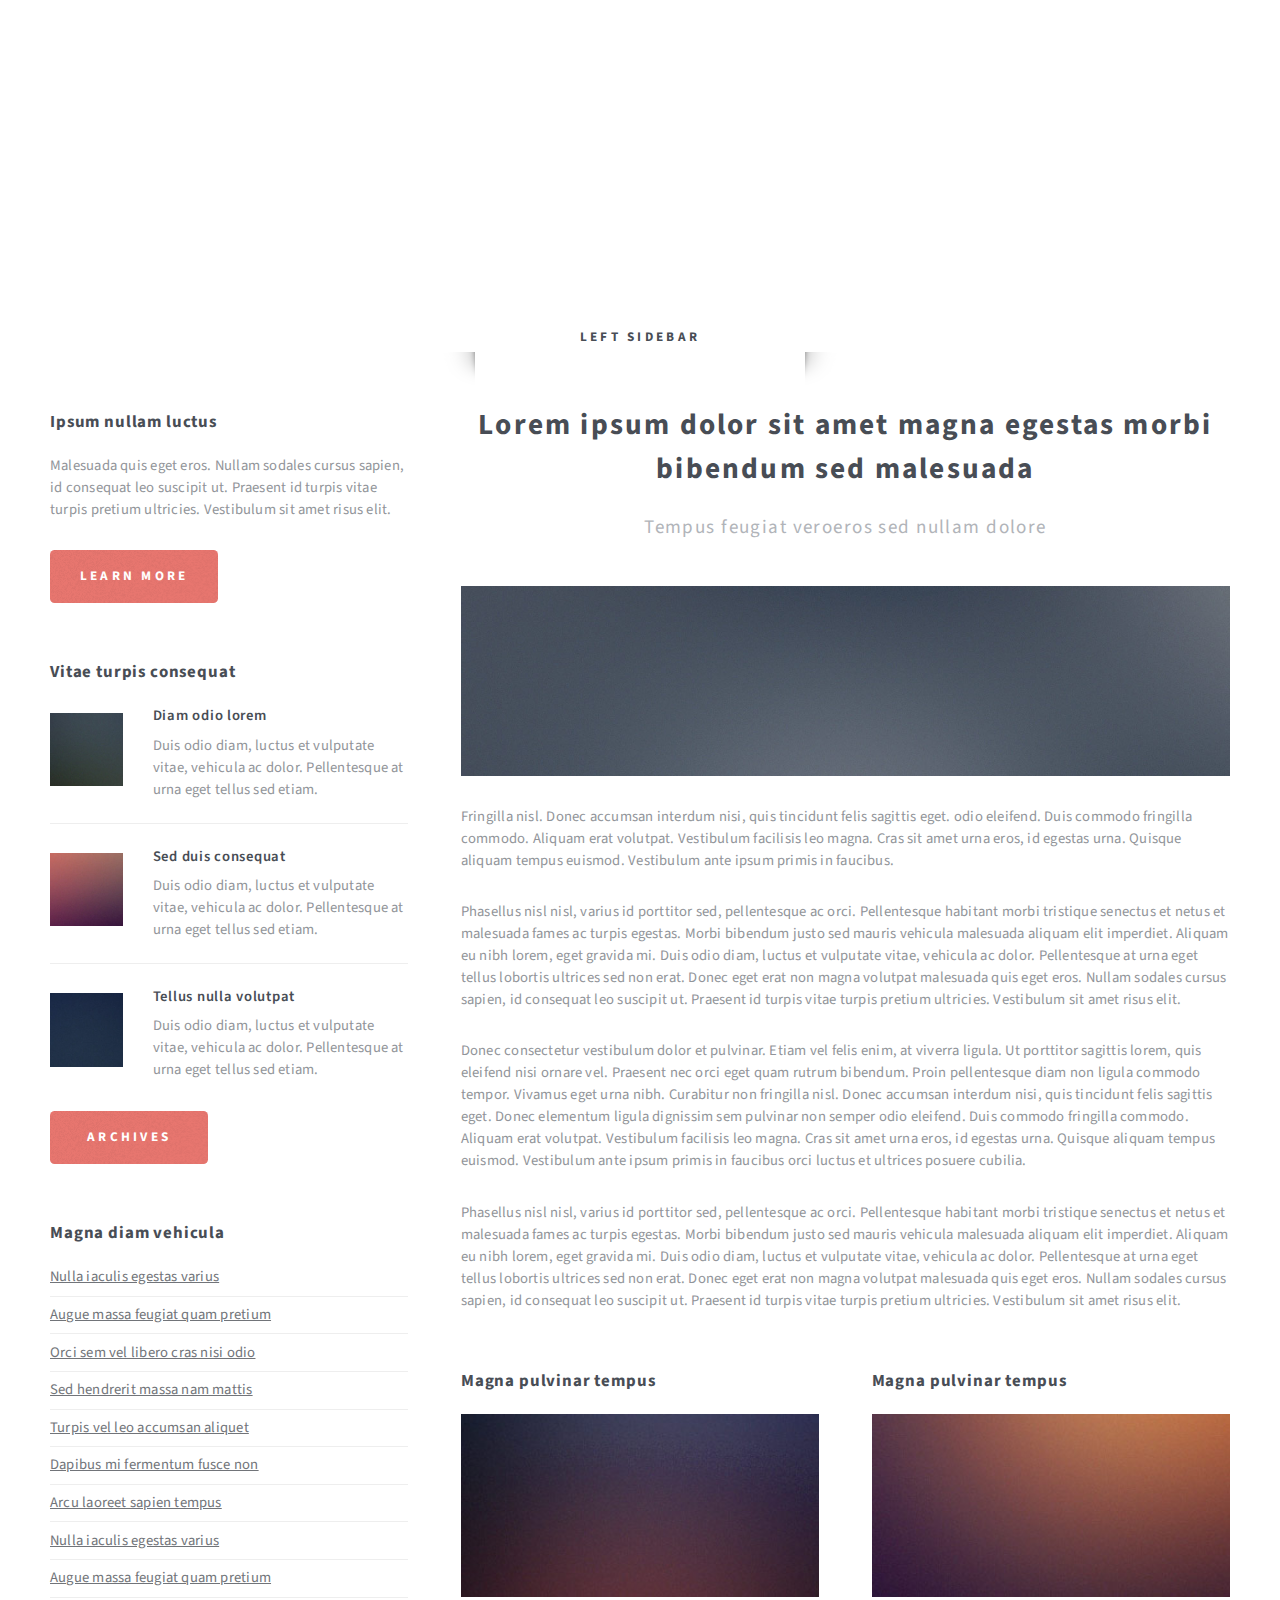
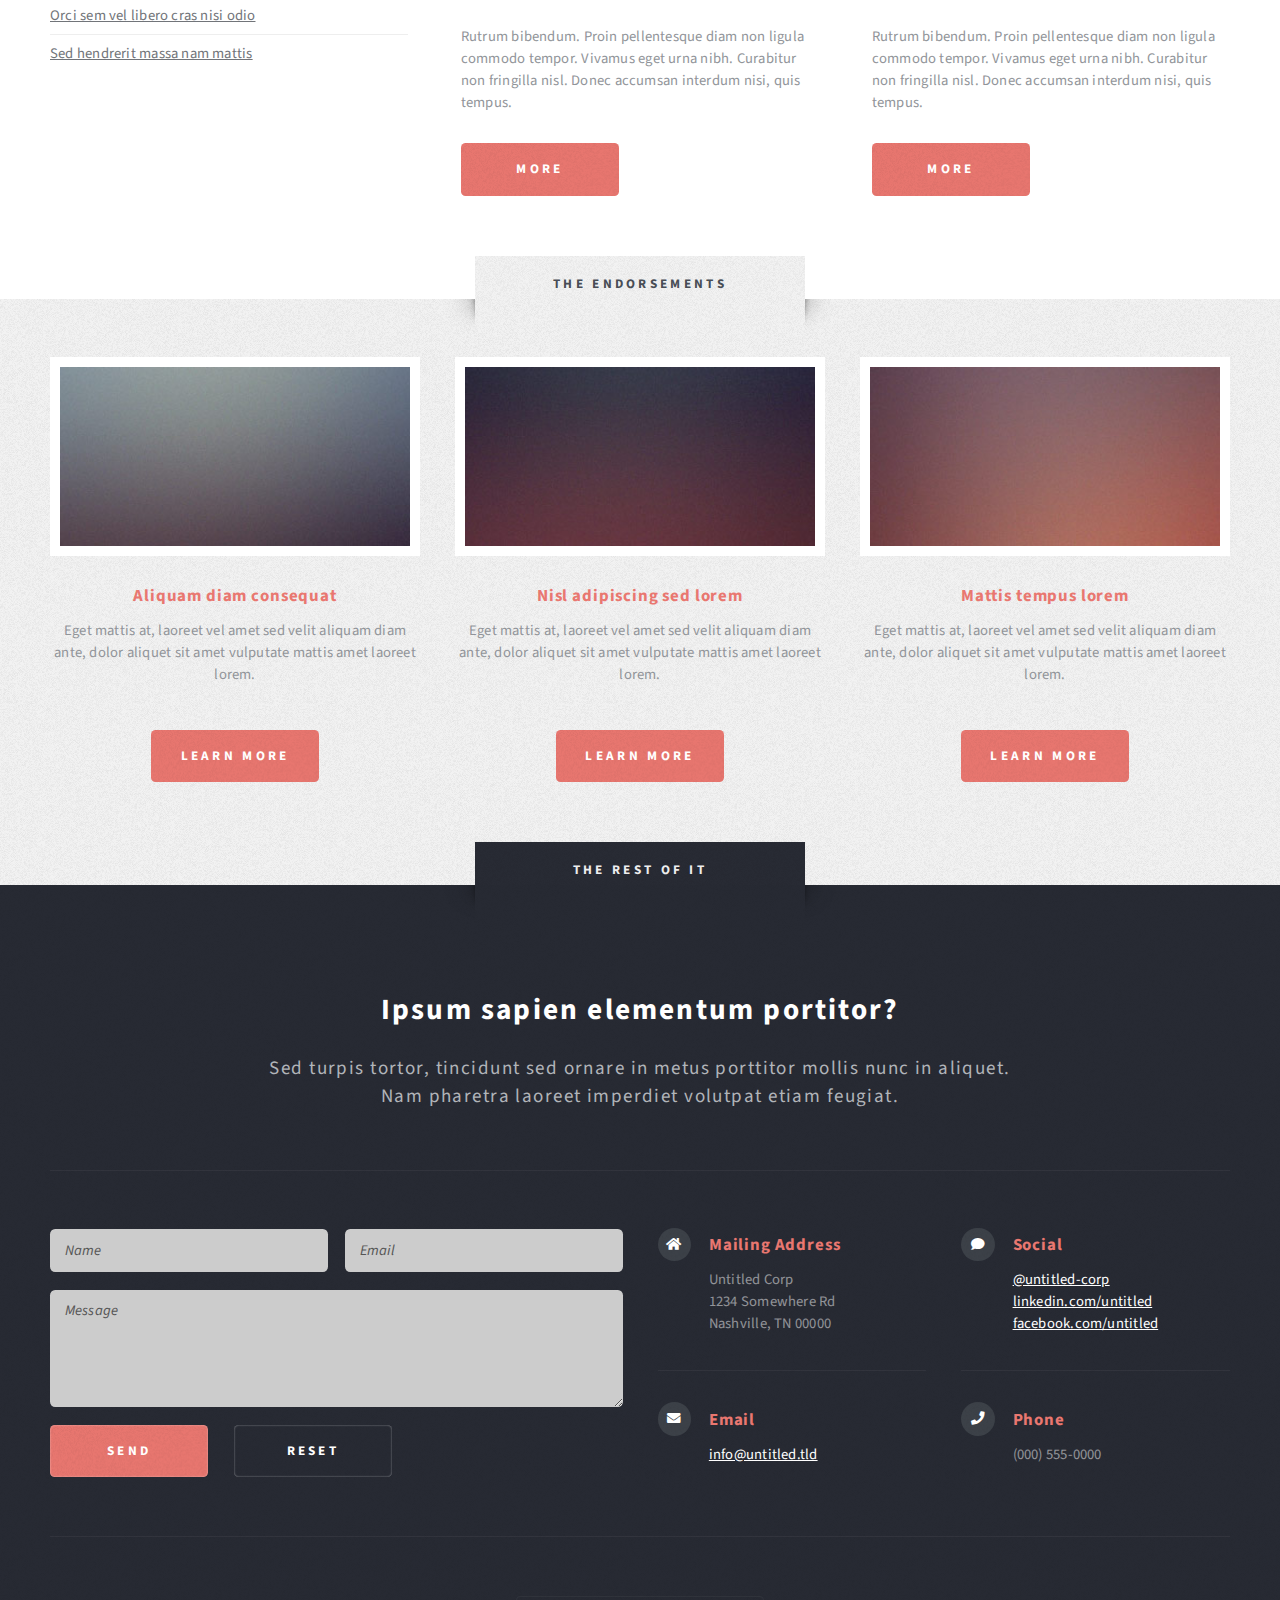
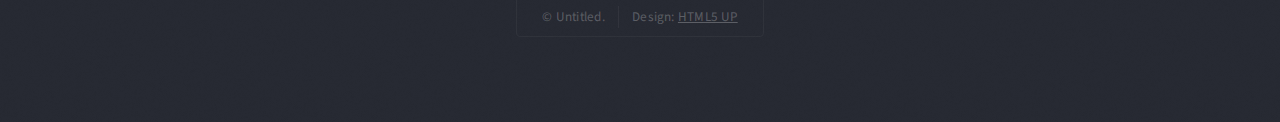
==== commit f42423c3: "Added Moon Header Image and other stuffs" ====
--- a/LisaCookPortfolioWebsite/left-sidebar.html
+++ b/LisaCookPortfolioWebsite/left-sidebar.html
@@ -4,7 +4,7 @@
 	html5up.net | @ajlkn
 	Free for personal and commercial use under the CCA 3.0 license (html5up.net/license)
 -->
-<html>
+ <html>
 	<head>
 		<title>Left Sidebar - Escape Velocity by HTML5 UP</title>
 		<meta charset="utf-8" />
--- a/LisaCookPortfolioWebsite/assets/css/main.css
+++ b/LisaCookPortfolioWebsite/assets/css/main.css
@@ -72,7 +72,7 @@
 	appearance: none;
 }
 
-/* Basic */
+/* Basic  */
 
 	@-ms-viewport {
 		width: device-width;
@@ -2061,7 +2061,7 @@
 		justify-content: center;
 		position: relative;
 		height: 24em;
-		background: url("../../images/banner.jpg") center center;
+		background: url("../../images/moon.jpg") center center ;
 		background-size: cover;
 		padding: 0;
 	}
@@ -2073,7 +2073,7 @@
 			left: 0;
 			width: 100%;
 			height: 100%;
-			background: url("images/overlay.png");
+			
 		}
 
 		.homepage #header {
@@ -2098,8 +2098,8 @@
 		}
 
 		#logo p {
-			color: #eee;
-			color: rgba(255, 255, 255, 0.5);
+			color:white;
+			
 			text-transform: uppercase;
 			margin: 1.25em 0 0 0;
 			display: block;
